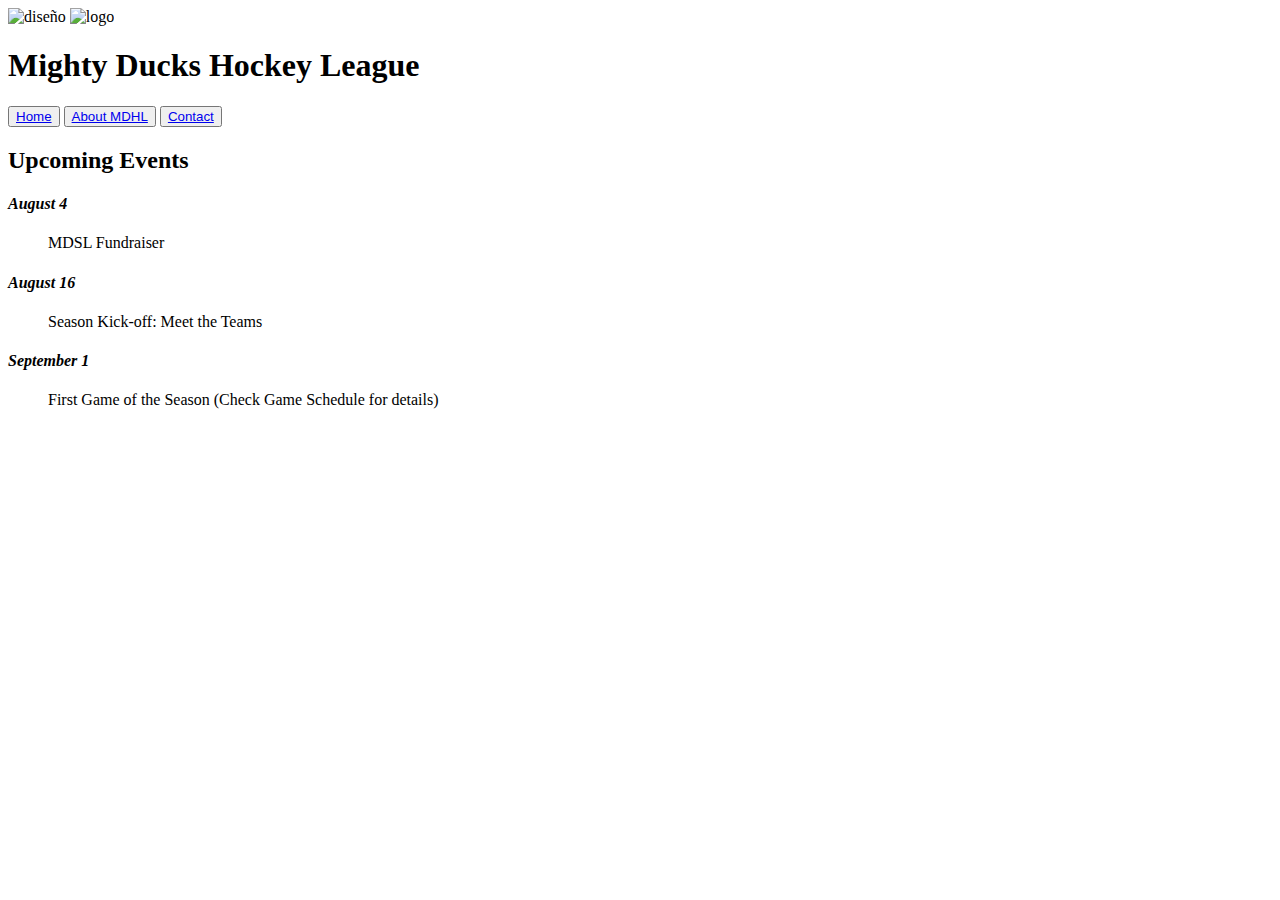
==== index.html @ 6d733590 "maquetado simple sin css" ====
<!DOCTYPE html>
<html lang="en">

<head>
    <meta charset="UTF-8">
    <meta http-equiv="X-UA-Compatible" content="IE=edge">
    <meta name="viewport" content="width=device-width, initial-scale=1.0">
    <link rel="shortcut icon" href="./assets/img/Logo-Mighty-ducks-01.ico">
    <link rel="stylesheet" href="./assets/css/style.css">
    <title>Mighty Ducks Hockey League</title>
</head>

<body>
    <header>
        <img src="./assets/img/design1_image1.jpg" alt="diseño">
        <img src="./assets/img/Logo Mighty ducks-01.png" alt="logo">
        <h1>Mighty Ducks Hockey League</h1>
        <nav>
            <button><a href="#">Home</a></button>
            <button><a href="./about.html">About MDHL</a></button>
            <button><a href="./contact.html">Contact</a></button>
        </nav>
    </header>
    <main>
        <section>
            <h2><strong>Upcoming Events</strong></h2>
            <article>
                <h4><em>August 4</em></h4>
                <dd>MDSL Fundraiser</dd>
            </article>
            <article>
                <h4><em>August 16</em></h4>
                <dd>Season Kick-off: Meet the Teams</dd>
            </article>
            <article>
                <h4><em>September 1</em></h4>
                <dd>First Game of the Season (Check Game Schedule for details)</dd>
            </article>
        </section>
    </main>
</body>

</html>
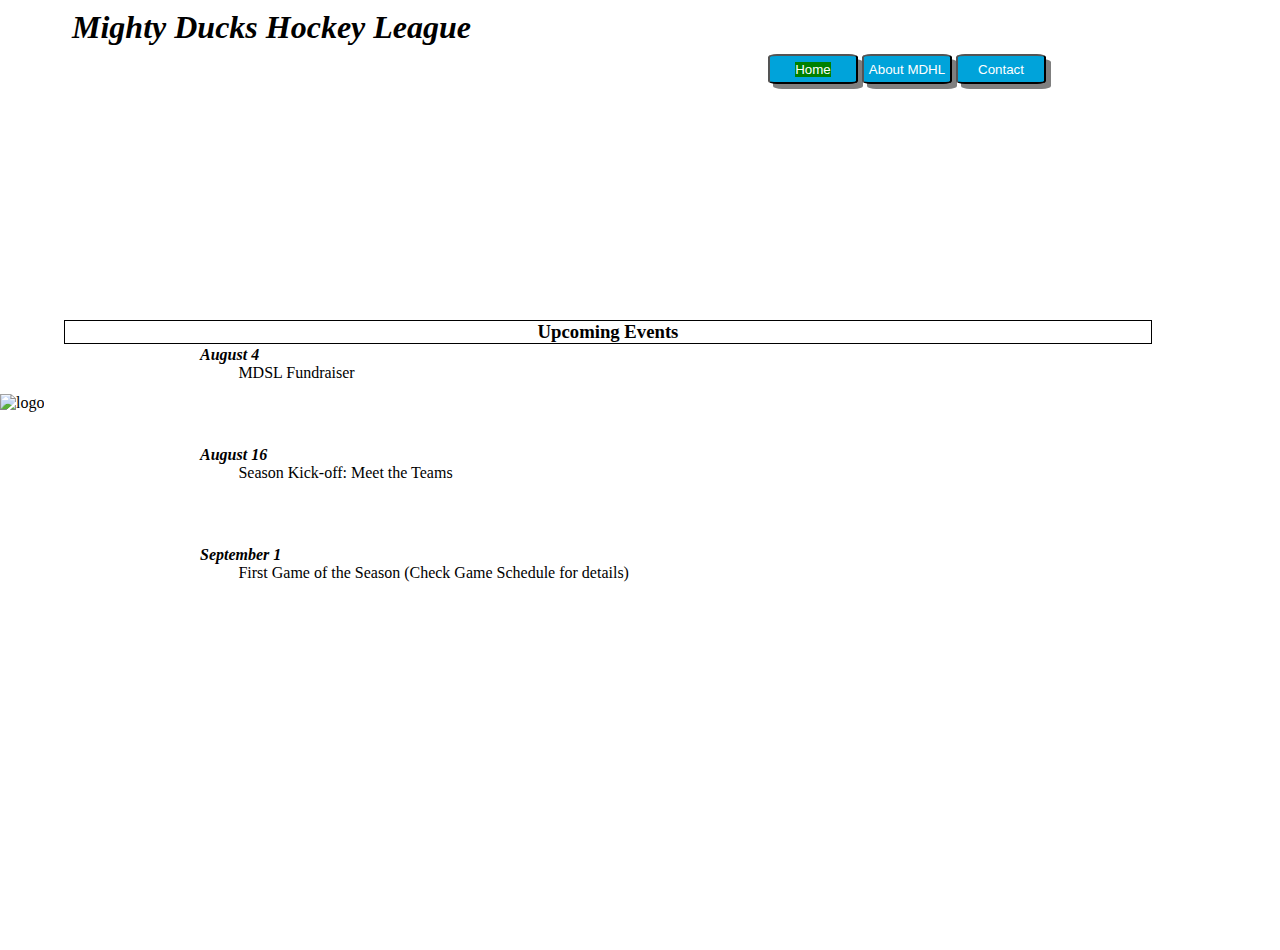
==== commit aa0fc772: "encabezados arregaldos" ====
--- a/index.html
+++ b/index.html
@@ -12,9 +12,7 @@
 
 <body>
     <header>
-        <img src="./assets/img/design1_image1.jpg" alt="diseño">
-        <img src="./assets/img/Logo Mighty ducks-01.png" alt="logo">
-        <h1>Mighty Ducks Hockey League</h1>
+        <h1 class="titulo">Mighty Ducks Hockey League</h1>
         <nav>
             <button><a href="#">Home</a></button>
             <button><a href="./about.html">About MDHL</a></button>
@@ -23,18 +21,23 @@
     </header>
     <main>
         <section>
-            <h2><strong>Upcoming Events</strong></h2>
+            <h3>Upcoming Events</h3>
+        </section>
+        <aside>
+            <img src="./assets/img/Logo Mighty ducks-01.png" alt="logo" class="logo">
+        </aside>
+        <section class="cuerpo">
             <article>
                 <h4><em>August 4</em></h4>
-                <dd>MDSL Fundraiser</dd>
+                <p>MDSL Fundraiser</p>
             </article>
             <article>
                 <h4><em>August 16</em></h4>
-                <dd>Season Kick-off: Meet the Teams</dd>
+                <p>Season Kick-off: Meet the Teams</p>
             </article>
             <article>
                 <h4><em>September 1</em></h4>
-                <dd>First Game of the Season (Check Game Schedule for details)</dd>
+                <p>First Game of the Season (Check Game Schedule for details)</p>
             </article>
         </section>
     </main>
--- a/assets/css/style.css
+++ b/assets/css/style.css
@@ -0,0 +1,94 @@
+/* normalizado */
+* {
+  margin: 0;
+  padding: 0;
+  box-sizing: border-box;
+}
+
+body {
+  width: 100vw;
+  height: 100vh;
+  font-family: Verdana;
+}
+
+header {
+  width: 85vw;
+  height: 30vh;
+  margin: 50px 5% 0px;
+  background-image: url(/assets/img/design1_image1.jpg);
+  background-size: cover;
+  background-position: 0 30%;
+  background-repeat: no-repeat;
+  padding: 0.5rem;
+}
+nav {
+  display: inline;
+  position: absolute;
+  top: 6%;
+  left: 60%;
+}
+
+/* titulo */
+.titulo {
+  font-style: oblique;
+  position: absolute;
+  top: 1vh;
+  left: 8vh;
+}
+
+/* subtitulo */
+section h3 {
+  text-align: center;
+  border-style: solid;
+  border-color: black;
+  border-width: 1px;
+  width: 85vw;
+  margin: 0px 5% 50px;
+}
+
+/* logo */
+.logo {
+  height: 25vh;
+  width: 25vh;
+}
+
+/* botones */
+button {
+  width: 90px;
+  height: 30px;
+  border-radius: 10%;
+  background-color: rgb(0, 163, 218);
+  box-shadow: 5px 5px rgba(0, 0, 0, 0.5);
+}
+nav > button > a {
+  color: white;
+}
+a[href="#"] {
+  background-color: green;
+  color: white;
+}
+button:hover {
+  background-color: green;
+}
+a:link {
+  text-decoration: none;
+}
+a:visited {
+  text-decoration: none;
+}
+
+/* cuerpo */
+.cuerpo {
+  position: relative;
+  left: 200px;
+  top: -130px;
+}
+article {
+  padding-top: 5%;
+}
+section > p {
+  padding-top: 2%;
+}
+article > p {
+  text-indent: 3%;
+}
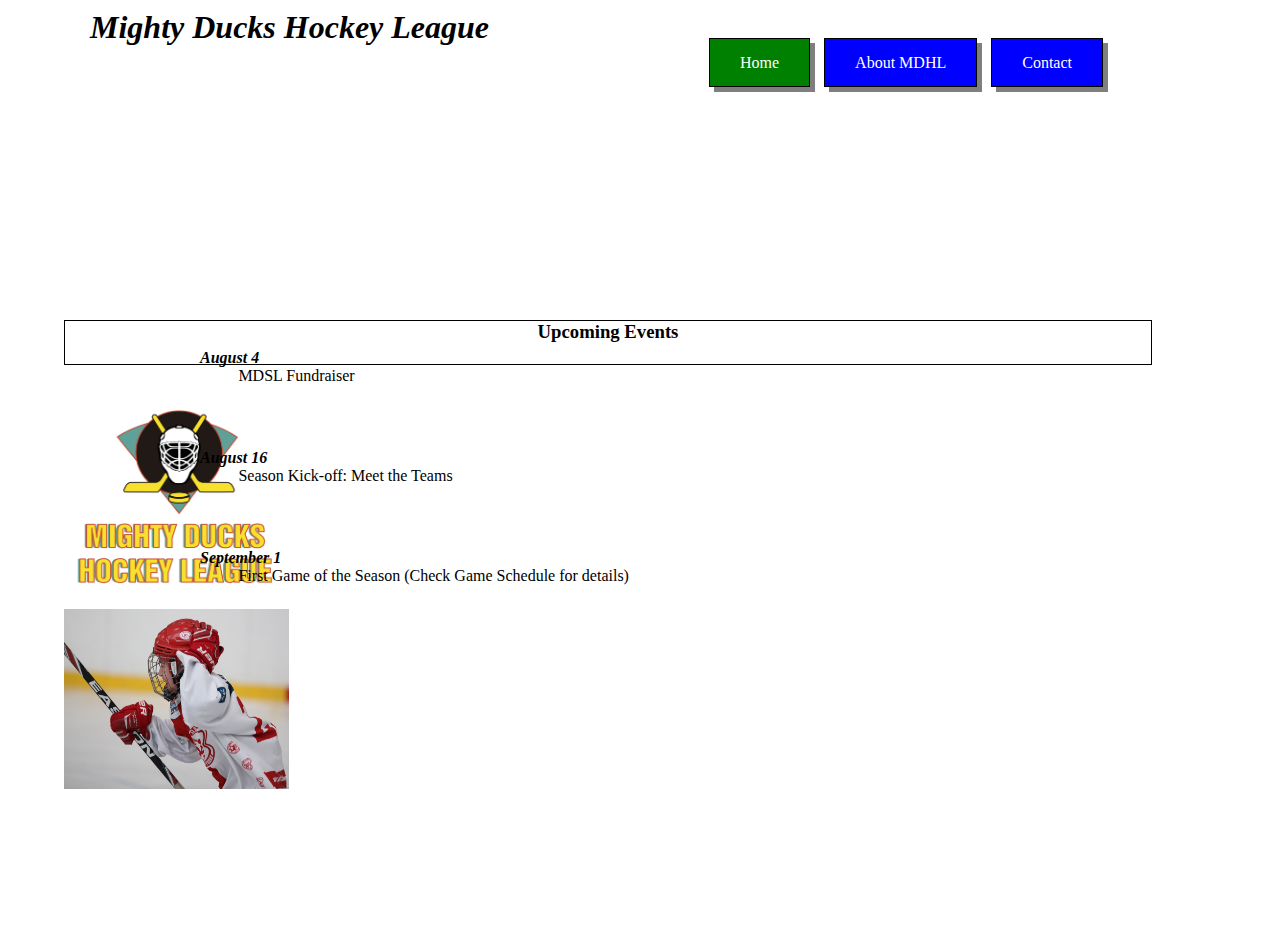
==== commit 825d12f7: "aside con 2 imagenes" ====
--- a/index.html
+++ b/index.html
@@ -14,9 +14,9 @@
     <header>
         <h1 class="titulo">Mighty Ducks Hockey League</h1>
         <nav>
-            <button><a href="#">Home</a></button>
-            <button><a href="./about.html">About MDHL</a></button>
-            <button><a href="./contact.html">Contact</a></button>
+            <a href="#" class="boton">Home</a>
+            <a href="./about.html" class="boton">About MDHL</a>
+            <a href="./contact.html" class="boton">Contact</a>
         </nav>
     </header>
     <main>
@@ -24,7 +24,8 @@
             <h3>Upcoming Events</h3>
         </section>
         <aside>
-            <img src="./assets/img/Logo Mighty ducks-01.png" alt="logo" class="logo">
+            <img src="./assets/img/Logo_Mighty_ducks_01.png" alt="logo" class="logo">
+            <img src="./assets/img/hockey_1.jpg" alt="imagen1" class="imagen">
         </aside>
         <section class="cuerpo">
             <article>
--- a/assets/css/style.css
+++ b/assets/css/style.css
@@ -11,6 +11,7 @@
   font-family: Verdana;
 }
 
+/* acomodado de header y nav*/
 header {
   width: 85vw;
   height: 30vh;
@@ -25,7 +26,7 @@
   display: inline;
   position: absolute;
   top: 6%;
-  left: 60%;
+  left: 55%;
 }
 
 /* titulo */
@@ -33,7 +34,7 @@
   font-style: oblique;
   position: absolute;
   top: 1vh;
-  left: 8vh;
+  left: 10vh;
 }
 
 /* subtitulo */
@@ -43,37 +44,47 @@
   border-color: black;
   border-width: 1px;
   width: 85vw;
+  height: 5vh;
   margin: 0px 5% 50px;
 }
 
+aside{
+  position: absolute;
+  margin: 15px 5px 0px 0px;
+  top: 41vh;
+  left: 5vw;
+}
 /* logo */
-.logo {
+.logo{
+  display: block;
   height: 25vh;
+  width: 25vh;
+}
+.imagen{
+  display: block;
+  height: 20vh;
   width: 25vh;
 }
 
 /* botones */
-button {
-  width: 90px;
-  height: 30px;
-  border-radius: 10%;
-  background-color: rgb(0, 163, 218);
+.boton{
+  display:inline;
+  width: 100px;
+  margin: 5px 5px;
+  padding: 15px 30px;
+  color: white;
+  background-color: blue;
+  text-decoration: none;
   box-shadow: 5px 5px rgba(0, 0, 0, 0.5);
+  border-style: solid;
+  border-color: black;
+  border-width: 1px;
 }
-nav > button > a {
-  color: white;
-}
-a[href="#"] {
+.boton[href="#"] {
   background-color: green;
   color: white;
 }
-button:hover {
-  background-color: green;
-}
-a:link {
-  text-decoration: none;
-}
-a:visited {
+.boton:visited {
   text-decoration: none;
 }
 
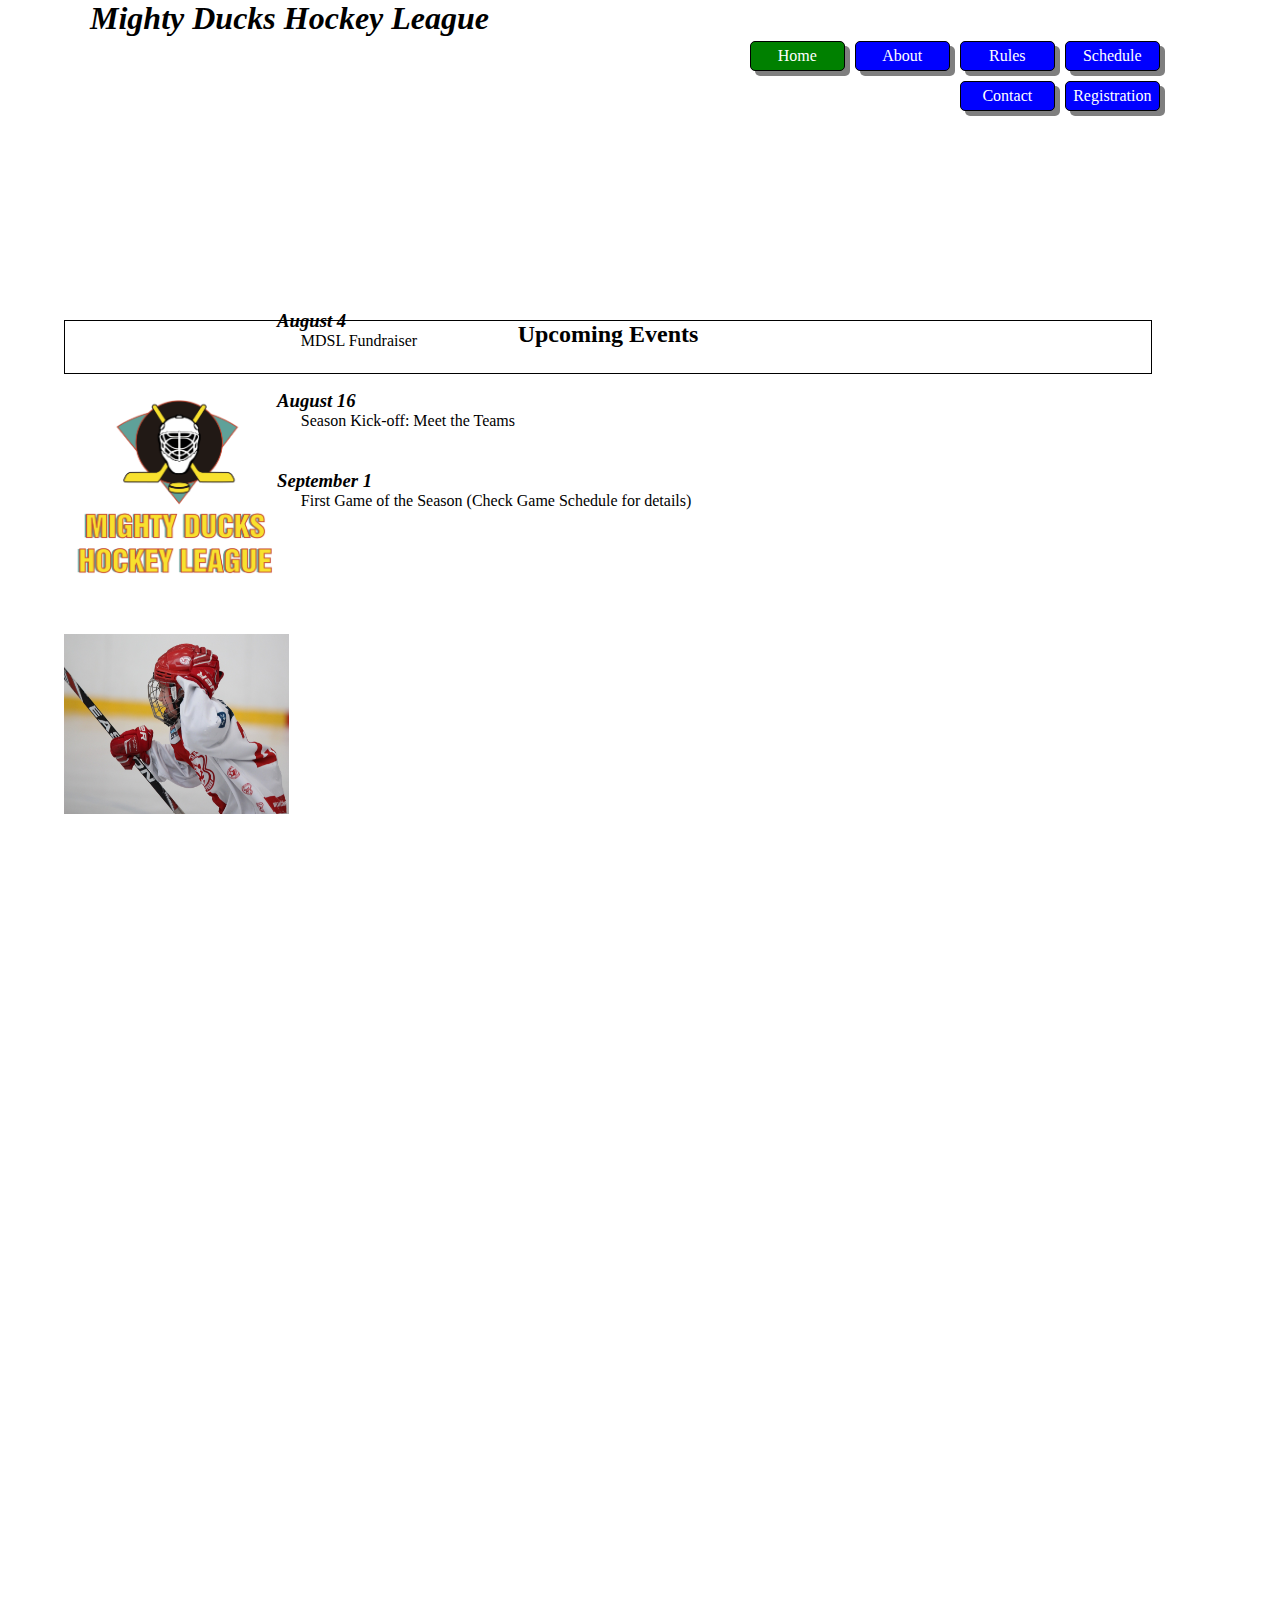
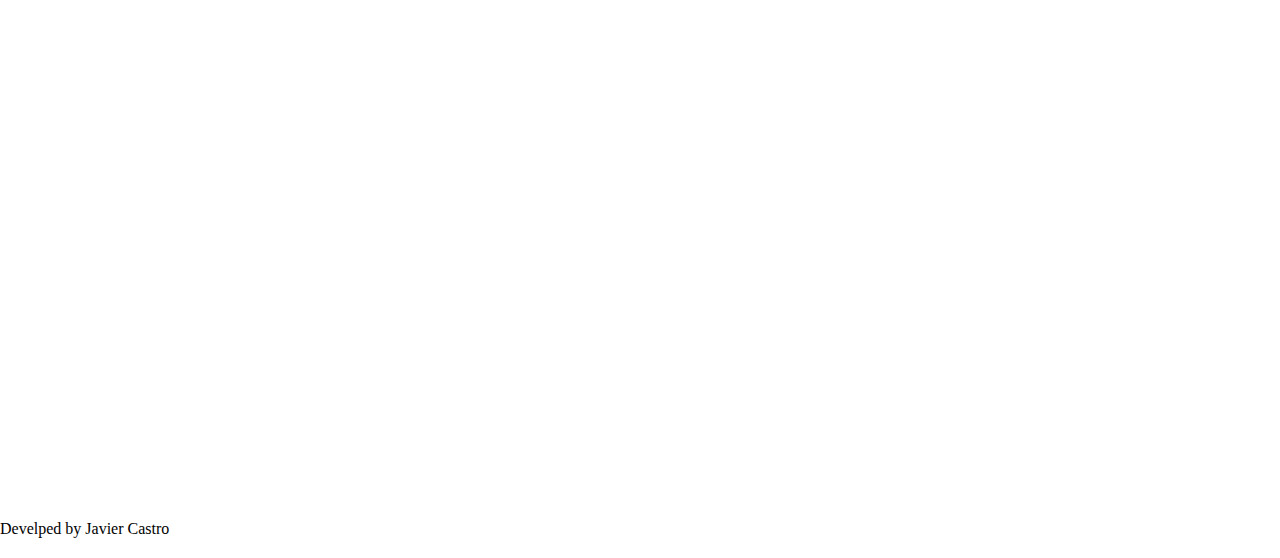
==== commit 62cf8430: "agregado de formulario" ====
--- a/index.html
+++ b/index.html
@@ -15,33 +15,37 @@
         <h1 class="titulo">Mighty Ducks Hockey League</h1>
         <nav>
             <a href="#" class="boton">Home</a>
-            <a href="./about.html" class="boton">About MDHL</a>
+            <a href="./about.html" class="boton">About</a>
+            <a href="./rules.html" class="boton">Rules</a>
+            <a href="./schedule.html" class="boton">Schedule</a>
             <a href="./contact.html" class="boton">Contact</a>
+            <a href="./registration.html" class="boton">Registration</a>
         </nav>
     </header>
     <main>
-        <section>
-            <h3>Upcoming Events</h3>
-        </section>
+        <h2 class="subtitulo">Upcoming Events</h2>
         <aside>
             <img src="./assets/img/Logo_Mighty_ducks_01.png" alt="logo" class="logo">
             <img src="./assets/img/hockey_1.jpg" alt="imagen1" class="imagen">
         </aside>
-        <section class="cuerpo">
+        <div class="cuerpo">
             <article>
-                <h4><em>August 4</em></h4>
+                <h3><em>August 4</em></h3>
                 <p>MDSL Fundraiser</p>
             </article>
             <article>
-                <h4><em>August 16</em></h4>
+                <h3><em>August 16</em></h3>
                 <p>Season Kick-off: Meet the Teams</p>
             </article>
             <article>
-                <h4><em>September 1</em></h4>
+                <h3><em>September 1</em></h3>
                 <p>First Game of the Season (Check Game Schedule for details)</p>
             </article>
-        </section>
+        </div>
     </main>
+    <footer>
+        <p>Develped by Javier Castro</p>
+    </footer>
 </body>
 
 </html>--- a/assets/css/style.css
+++ b/assets/css/style.css
@@ -6,12 +6,9 @@
 }
 
 body {
-  width: 100vw;
-  height: 100vh;
-  font-family: Verdana;
+  font-family: "comic sans MS";
 }
 
-/* acomodado de header y nav*/
 header {
   width: 85vw;
   height: 30vh;
@@ -23,66 +20,89 @@
   padding: 0.5rem;
 }
 nav {
-  display: inline;
+  display: flex;
   position: absolute;
-  top: 6%;
-  left: 55%;
+  width: 40%;
+  top: 4%;
+  left: 51vw;
+  flex-wrap: wrap;
+  align-content: center;
+  justify-content: flex-end;
+  flex-direction: row;
+  align-items: center;
+}
+
+main {
+  width: 85vw;
+  height: 200vh;
+  margin: 0px 5%;
 }
 
 /* titulo */
 .titulo {
   font-style: oblique;
   position: absolute;
-  top: 1vh;
+  top: 0vh;
   left: 10vh;
 }
 
 /* subtitulo */
-section h3 {
+.subtitulo {
   text-align: center;
   border-style: solid;
   border-color: black;
   border-width: 1px;
   width: 85vw;
-  height: 5vh;
-  margin: 0px 5% 50px;
+  height: 6vh;
+}
+/* subtitulo2 */
+.subtitulo2 {
+  text-align: center;
 }
 
-aside{
-  position: absolute;
-  margin: 15px 5px 0px 0px;
-  top: 41vh;
-  left: 5vw;
+aside {
+  display: flex;
+  width: 20vw;
+  flex-direction: column;
+  flex-wrap: nowrap;
+  justify-content: center;
+  align-items: flex-start;
 }
-/* logo */
-.logo{
-  display: block;
+
+/* logo e imagen dentro del aside*/
+.logo {
   height: 25vh;
   width: 25vh;
 }
-.imagen{
+.imagen {
   display: block;
   height: 20vh;
   width: 25vh;
+  margin-top: 35px;
 }
 
-/* botones */
-.boton{
-  display:inline;
-  width: 100px;
+/* botones del nav*/
+.boton {
+  display: flex;
+  width: 95px;
   margin: 5px 5px;
-  padding: 15px 30px;
+  padding: 5px 20px;
   color: white;
   background-color: blue;
   text-decoration: none;
-  box-shadow: 5px 5px rgba(0, 0, 0, 0.5);
+  box-shadow: 5px 5px rgb(0 0 0 / 50%);
+  border-radius: 5px;
   border-style: solid;
   border-color: black;
   border-width: 1px;
+  flex-direction: row;
+  flex-wrap: nowrap;
+  align-content: center;
+  justify-content: center;
+  align-items: center;
 }
 .boton[href="#"] {
   background-color: green;
-  color: white;
 }
 .boton:visited {
   text-decoration: none;
@@ -90,16 +110,76 @@
 
 /* cuerpo */
 .cuerpo {
-  position: relative;
-  left: 200px;
-  top: -130px;
+  width: 62vw;
+  display: flex;
+  position: absolute;
+  left: 265px;
+  top: 290px;
+  margin: 20px 12px;
+  flex-direction: column;
+  flex-wrap: nowrap;
+  align-content: center;
+  justify-content: space-between;
+  align-items: flex-start;
 }
+
 article {
-  padding-top: 5%;
+  margin-bottom: 20px;
 }
-section > p {
-  padding-top: 2%;
-}
+
 article > p {
   text-indent: 3%;
 }
+
+p {
+  padding-bottom: 20px;
+}
+
+.aclaracion {
+  text-decoration: underline;
+  font-style: oblique;
+}
+
+/* tablas */
+article,
+table {
+  width: 62vw;
+}
+table {
+  width: 100%;
+}
+.tablageneral {
+  padding-bottom: 80px;
+}
+
+th,
+td {
+  text-align: center;
+}
+ol {
+  padding-top: 8px;
+}
+ul {
+  margin-left: 40px;
+}
+li {
+  padding-top: 8px;
+  list-style-position: inside;
+}
+.circulos {
+  list-style: circle;
+}
+
+.reference {
+  display: flex;
+  flex-direction: row;
+  justify-content: space-between;
+  flex-wrap: nowrap;
+  align-items: center;
+}
+
+/* formulario */
+fieldset{
+  margin-bottom: 15px;
+  padding: 10px;
+}